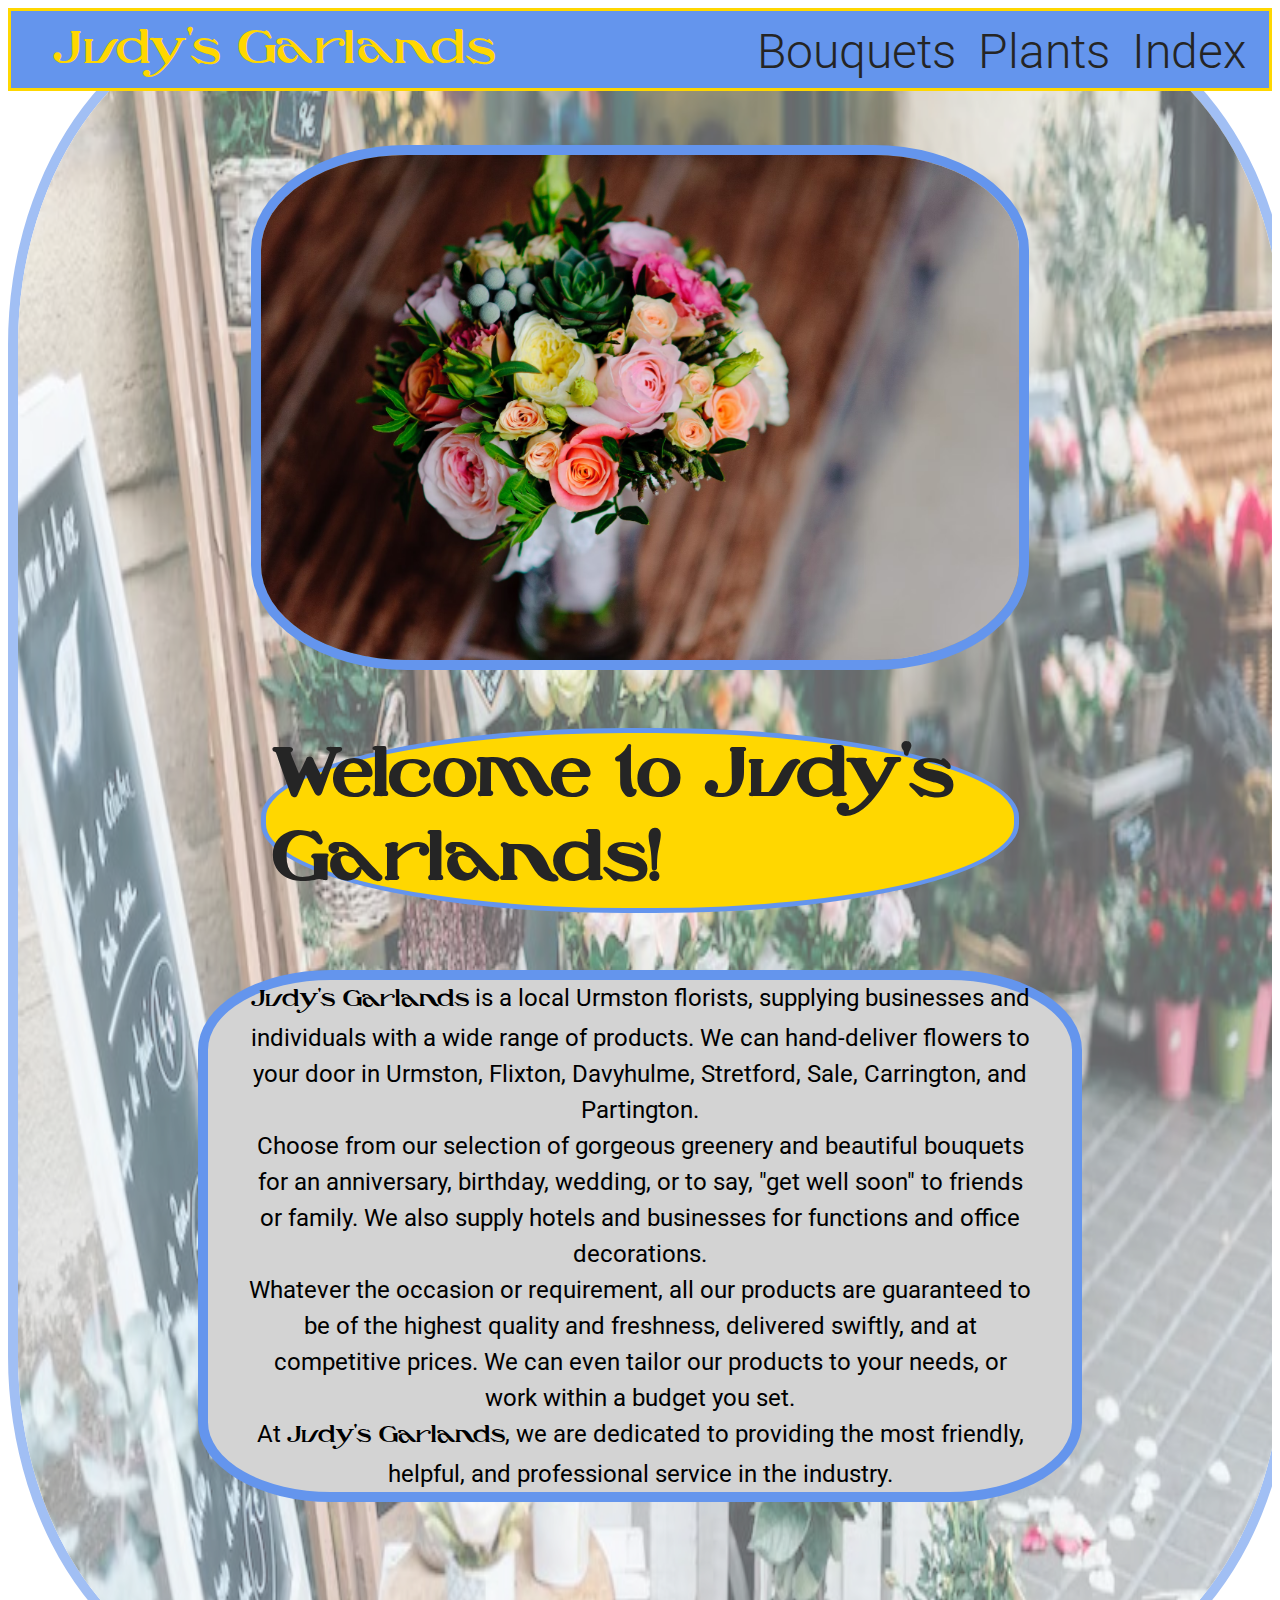
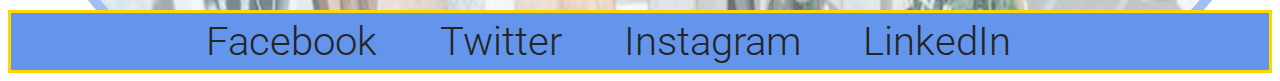
==== index.html @ 34161089 "Initial upload of website" ====
<!DOCTYPE html>
<html lang="en">
<head>
    <link rel="stylesheet" href="style.css">
    <meta charset="UTF-8">
    <meta name="viewport" content="width=device-width, initial-scale=1.0">
    <title>Judy's Garlands</title>
</head>
<body>
    <div class="background">
        <img class="fadedimage" src="florist.jpeg" alt="A picture of the front of a florists">
            <div class="body">
                <div>
                    <nav class="navbuttons">
                        <div class="leftnavbutton">
                        <a href="index.html" style="color: #ffd700;">Judy's Garlands</a>
                        </div>
                        <div class="rightnavbuttons">
                            <div class="navbuttons2">
                                <a href="page2.html" style="color: #252525;">Bouquets</a>
                            </div>
                            <div class="navbuttons2">
                                <a href="page3.html" style="color: #252525;">Plants</a>
                            </div>
                            <div class="navbuttons2">
                                <a href="#" style="color: #252525;">Index</a>
                            </div>
                        </div>
                    </nav>
                </div>
                <br>
                <br>
                <br>
                <div class="florists_picture">
                    <img src="bouquet_4.jpeg" width="60%" alt="A beautiful bouquet of flowers">
                </div>
                <br>
                <br>
                <div>
                    <h1 class="header">
                        <div class="welcome">
                            Welcome to Judy's Garlands!
                        </div>
                    </h1>
                </div>
                <br>
                <br>
                <div class="aboutus1">
                    <p class="p">
                        <span id="jg">Judy's Garlands</span> is a local Urmston florists, supplying businesses and individuals with a wide range of products. We can hand-deliver flowers to your door in Urmston, Flixton, Davyhulme, Stretford, Sale, Carrington, and Partington.
                    </p>
                    <p class="p">    
                        Choose from our selection of gorgeous greenery and beautiful bouquets for an anniversary, birthday, wedding, or to say, "get well soon" to friends or family. We also supply hotels and businesses for functions and office decorations.
                    </p>    
                    <p class="p">
                        Whatever the occasion or requirement, all our products are guaranteed to be of the highest quality and freshness, delivered swiftly, and at competitive prices. We can even tailor our products to your needs, or work within a budget you set.
                    </p>
                    <p class="p">
                        At <span id="jg">Judy's Garlands</span>, we are dedicated to providing the most friendly, helpful, and professional service in the industry.
                    </p>
                </div>
                <br>
                <br>
                <br>
                <br>
                <br>
                <br>
                <br>
                <div>
                    <footer class="footer">
                        <div class="footerbuttons">
                            <a href="https://www.facebook.com/" style="color: #252525;">Facebook</a>
                        </div>
                        <div class="footerbuttons">
                            <a href="https://www.twitter.com/" style="color: #252525;">Twitter</a>
                        </div>
                        <div class="footerbuttons">
                            <a href="https://www.instagram.com/" style="color: #252525;">Instagram</a>
                        </div>
                        <div class="footerbuttons">
                            <a href="https://www.linkedin.com/" style="color: #252525;">LinkedIn</a>
                        </div>
                    </footer>
                </div>
            </div>
    </div>
</body>
</html>
---- style.css ----
@import url('https://fonts.googleapis.com/css2?family=Roboto:ital,wght@0,100;0,300;0,400;0,500;0,700;0,900;1,100;1,300;1,400;1,500;1,700;1,900&display=swap');

@font-face {
    font-family: ozswizard;
    src: url(OzsWizardTinWoodman-R363.ttf);
}

.body {
    position: relative;
}

.background {
    /* border: solid #1c1c1c 2px; */
    overflow: hidden;
    position: relative;
    background-repeat: no-repeat;
    background-size: cover;
    }

img {
    border: solid 10px #6495ED;
    border-radius: 20%;
}

.fadedimage {
    /* border: solid #1c1c1c 2px; */
    opacity: 0.6;
    position: absolute;
    left: 0;
    top: 0;
    width: 100%;
    height: 100%;
}

a:link {
    text-decoration: none;
    color: #252525;
    }

.navbuttons {
    font-family: "Roboto", sans-serif;
    color: #252525;
    display: flex;
    justify-content:space-between;
    background-color:#6495ED;
    border: solid #ffd700;
    border-radius: 0%;
    padding: 5px;
}

.leftnavbutton {
    /* border: solid #1c1c1c 2px; */
    font-family: ozswizard;
    font-size: 300%;
    display: flex;
    justify-content: space-around;
    margin-top: 0.75%;
    margin-left: 3%;
}

.rightnavbuttons {
    /* border: solid #1c1c1c 2px; */
    color: #252525;
    font-size: 300%;
    font-weight: 300;
    display: flex;
    margin-top: 0.6%;
    margin-right: 5%;
}

.navbuttons2 {
    display: flex;
    margin-right: 5%;
}

.header {
    display: flex;
    justify-content: center;
    border: solid 5px #6495ED;
    border-radius: 48%;
    background-color: #ffd700;
    margin-left: 20%;
    margin-right: 20%;
}

.Titles {
     /* border: solid #1c1c1c 2px; */
     font-family: "Roboto", sans-serif;
     font-size: 70px;
     color: #252525;
     margin-left: 1%;
}

.florists_picture {
    /* border: solid #1c1c1c 2px; */
    display: flex;
    justify-content: center;
}

.productpictures {
    justify-content: center;
}

.imagealignment {
    display: flex;
    align-items: row;
    justify-content: center;
}

.toprowimages {
    display: flex;
    flex-direction: column;
    justify-content: center;
    width: 25%;
    margin-left: 5%;
    margin-right: 5%;
}

.bottomrowimages {
    display: flex;
    flex-direction: column;
    justify-content: center;
    width: 25%;
    margin-left: 5%;
    margin-right: 5%;
}

.picturetext {
    border: solid #ffd700 2px;
    border-radius: 40%;
    background-color: #d3d3d3;
    font-family: "Roboto", sans-serif;
    font-size: xx-large;
    background-color: #d3d3d3;
    display: inline-flex;
    flex-flow: column wrap;
    justify-content: center;
    text-align: center;
    margin-left: 15%;
    margin-right: 15%;
    line-height: 0.1;
}

.welcome {
    /* border: solid #1c1c1c 2px; */
    font-family: ozswizard;
    font-size: 70px;
    color: #252525;
    margin-top: 1%;
    margin-left: 1%;
}

.p {
    /* border: solid 10px #6495ED */
    line-height: 1.5;
    margin-top: 0;
    margin-bottom: 0;
    margin-left: 40px;
    margin-right: 40px;
}

.aboutus1 {
    border: solid 10px #6495ED;
    border-radius: 15%;
    font-family: "Roboto", sans-serif;
    font-size: x-large;
    background-color: #d3d3d3;
    display: inline-flex;
    flex-flow: column wrap;
    justify-content: center;
    text-align: center;
    margin-left: 15%;
    margin-right: 15%;
}

#jg {
    font-family: ozswizard;
}

.footer {
    font-family: "Roboto", sans-serif;
    color: #252525;
    display: flex;
    justify-content: center;
    border: solid #ffd700;
    background-color: #6495ED;
    border-radius: 0%;
    padding: 5px;
    font-size: 250%;
    font-weight: 300;
}

.footerbuttons {
    display: flex;
    margin-right: 5%;
}
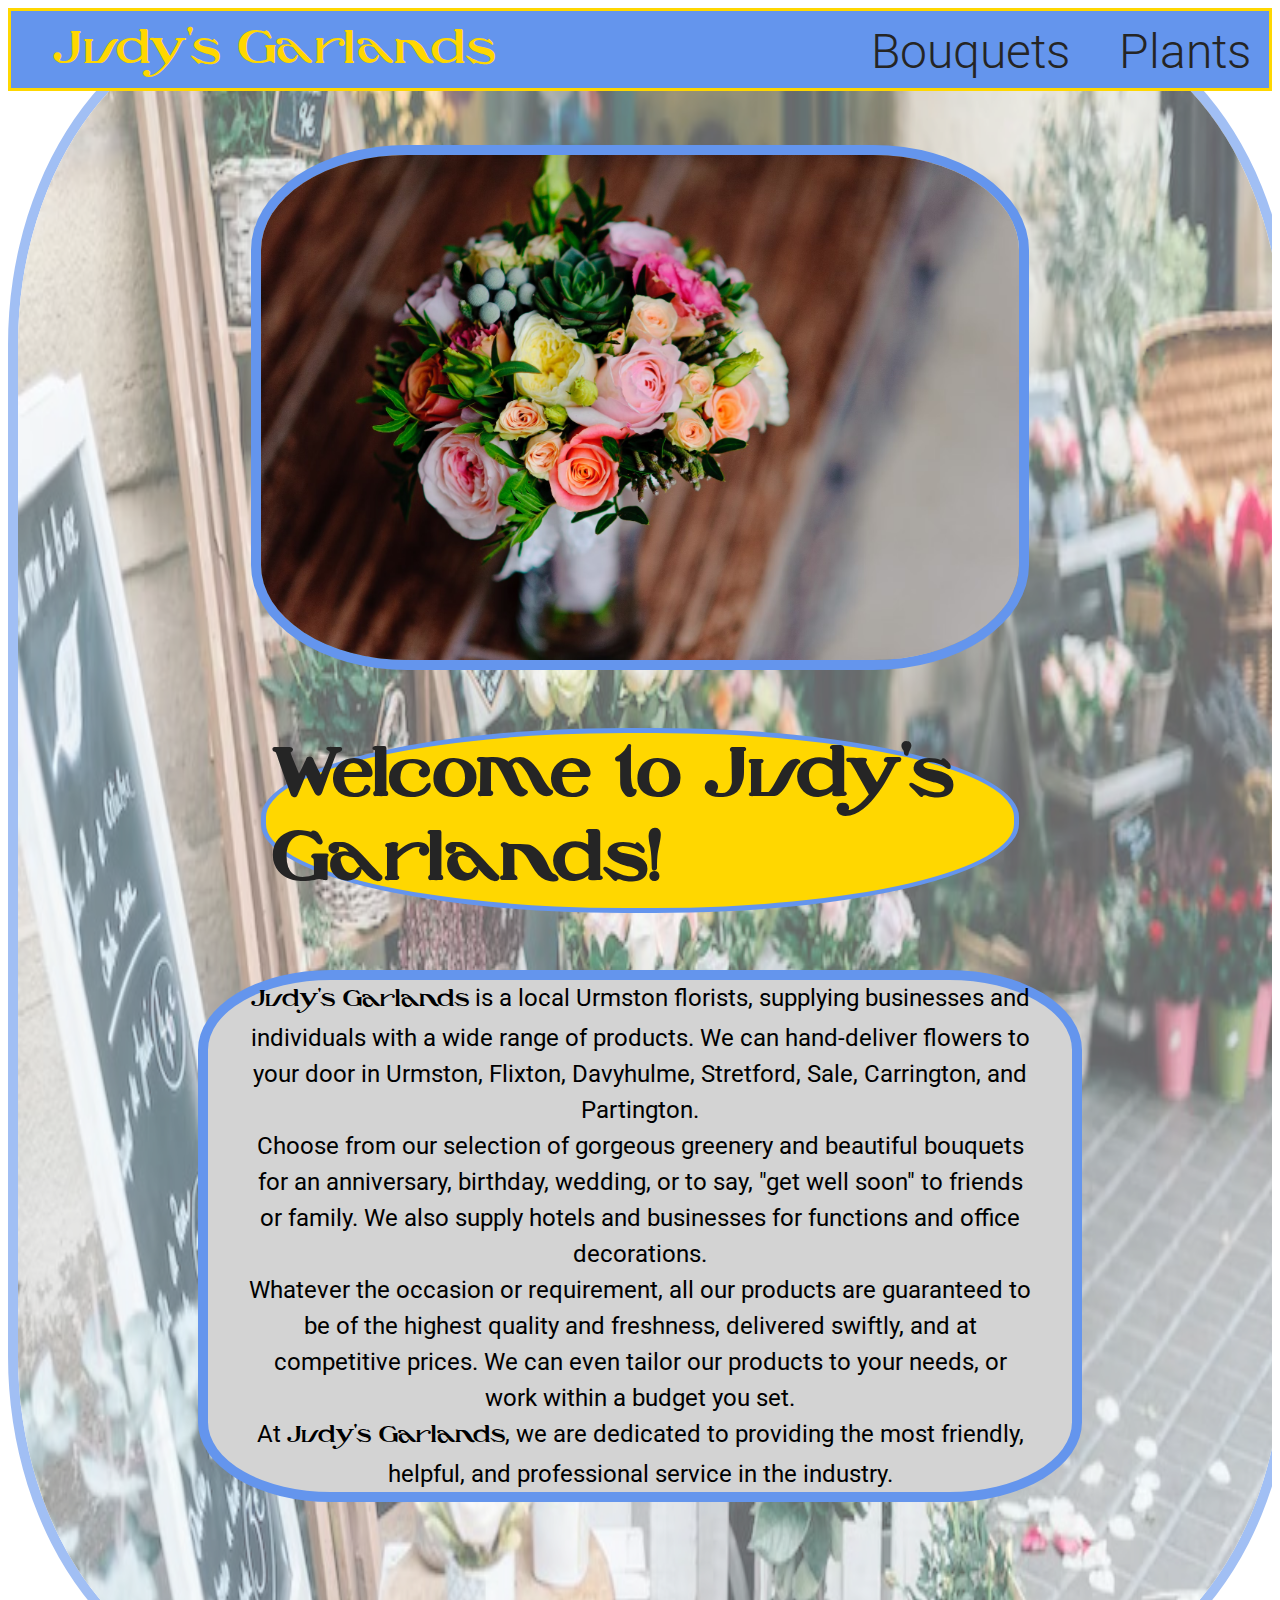
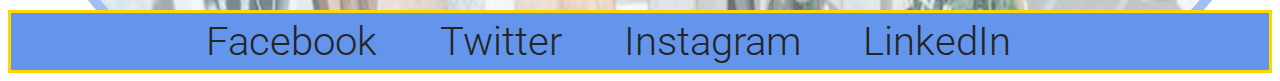
==== commit b0e719ea: "Update 24/06/2024" ====
--- a/index.html
+++ b/index.html
@@ -21,9 +21,6 @@
                             </div>
                             <div class="navbuttons2">
                                 <a href="page3.html" style="color: #252525;">Plants</a>
-                            </div>
-                            <div class="navbuttons2">
-                                <a href="#" style="color: #252525;">Index</a>
                             </div>
                         </div>
                     </nav>
--- a/style.css
+++ b/style.css
@@ -10,7 +10,6 @@
 }
 
 .background {
-    /* border: solid #1c1c1c 2px; */
     overflow: hidden;
     position: relative;
     background-repeat: no-repeat;
@@ -23,7 +22,6 @@
 }
 
 .fadedimage {
-    /* border: solid #1c1c1c 2px; */
     opacity: 0.6;
     position: absolute;
     left: 0;
@@ -70,7 +68,42 @@
 
 .navbuttons2 {
     display: flex;
-    margin-right: 5%;
+    margin-right: 15%;
+}
+
+.marquee {
+    box-shadow: 0 1px 3px rgba(0, 0, 0, .1);
+    border: 5px solid #6495ED;
+    background-color: #ffd700;
+    overflow: hidden;
+    position: relative;
+    height: 50px;
+    width: 100%;
+    white-space: nowrap;
+}
+
+.marquee p {
+    font-family: "Roboto" sans-serif;
+    font-size: x-large;
+    position: absolute;
+    width: auto;
+    height: 100%;
+    margin: 0;
+    line-height: 50px;
+    text-align: center;
+    transform: translateX(100%);
+    /* Animate to the left */
+    animation: scroll-left 10s linear infinite;
+}
+
+@keyframes scroll-left {
+    0% {
+        transform: translateX(100%);
+    }
+
+    100% {
+        transform: translateX(-100%);
+    }
 }
 
 .header {
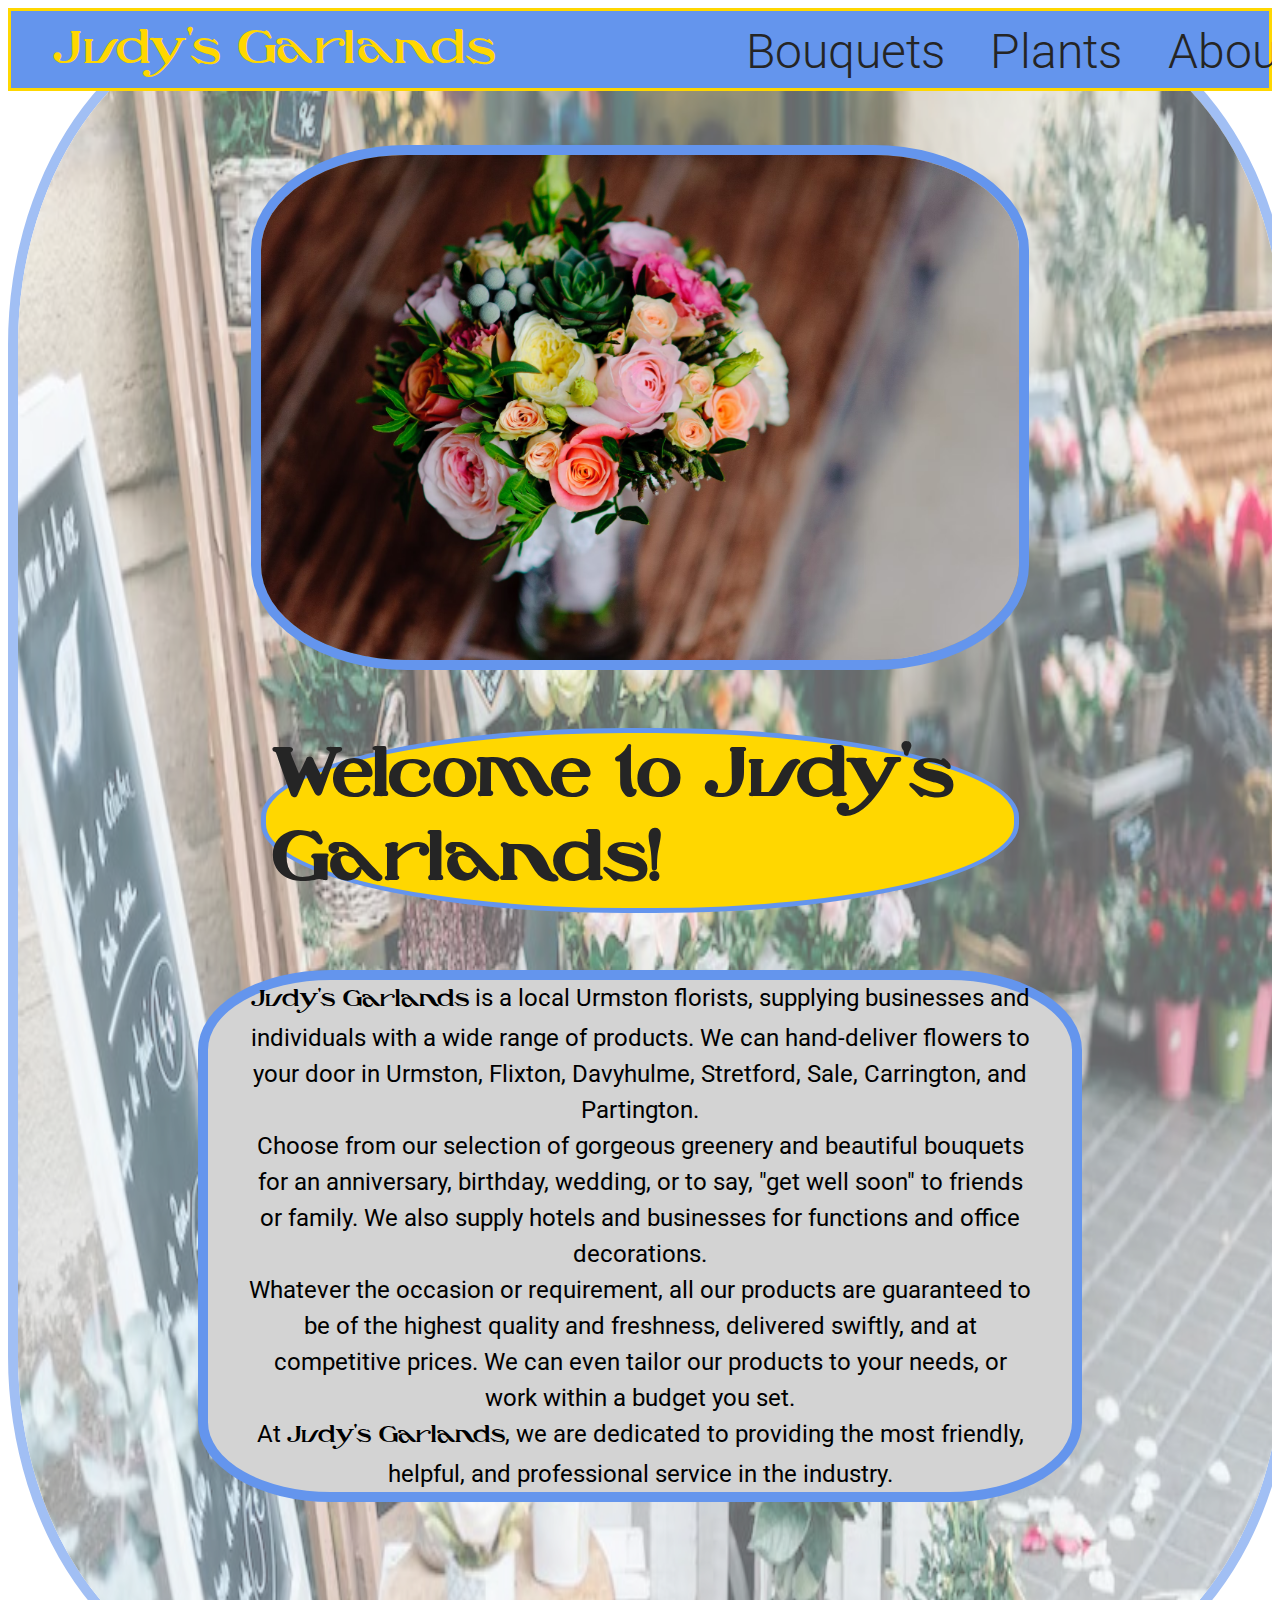
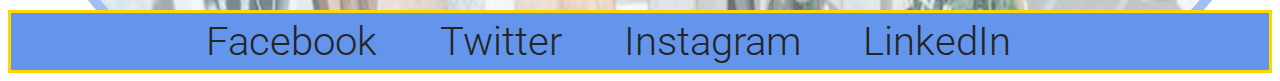
==== commit 8efcd221: "Update 2 25/06/2024" ====
--- a/index.html
+++ b/index.html
@@ -22,6 +22,9 @@
                             <div class="navbuttons2">
                                 <a href="page3.html" style="color: #252525;">Plants</a>
                             </div>
+                            <div class="navbuttons2">
+                                <a href="page4.html" style="color: #252525;">About</a>
+                            </div>
                         </div>
                     </nav>
                 </div>
@@ -29,7 +32,7 @@
                 <br>
                 <br>
                 <div class="florists_picture">
-                    <img src="bouquet_4.jpeg" width="60%" alt="A beautiful bouquet of flowers">
+                    <img src="bouquet_4.jpeg" width="60%" alt="A variety of roses with several other flowers">
                 </div>
                 <br>
                 <br>
--- a/style.css
+++ b/style.css
@@ -68,11 +68,11 @@
 
 .navbuttons2 {
     display: flex;
-    margin-right: 15%;
+    margin-right: 10%;
 }
 
 .marquee {
-    box-shadow: 0 1px 3px rgba(0, 0, 0, .1);
+    box-shadow: 0 1px 3px #252525;
     border: 5px solid #6495ED;
     background-color: #ffd700;
     overflow: hidden;
@@ -206,8 +206,39 @@
     margin-right: 15%;
 }
 
+.aboutus2 {
+    border: solid 10px #6495ED;
+    border-radius: 15%;
+    font-family: "Roboto", sans-serif;
+    font-size: 400%;
+    background-color: #d3d3d3;
+    display: flex;
+    flex-flow: column wrap;
+    justify-content: center;
+    text-align: center;
+    margin-left: 30%;
+    margin-right: 30%;
+}
+
+
 #jg {
     font-family: ozswizard;
+}
+
+.google-map {
+    border: solid #6495ED 5px;
+    margin-left: 37%;
+    margin-right: 37%;
+    padding-bottom: 20%;
+    position: relative;
+}
+
+.google-map iframe {
+    height: 100%;
+    width: 100%;
+    left: 0;
+    top: 0;
+    position: absolute;
 }
 
 .footer {
